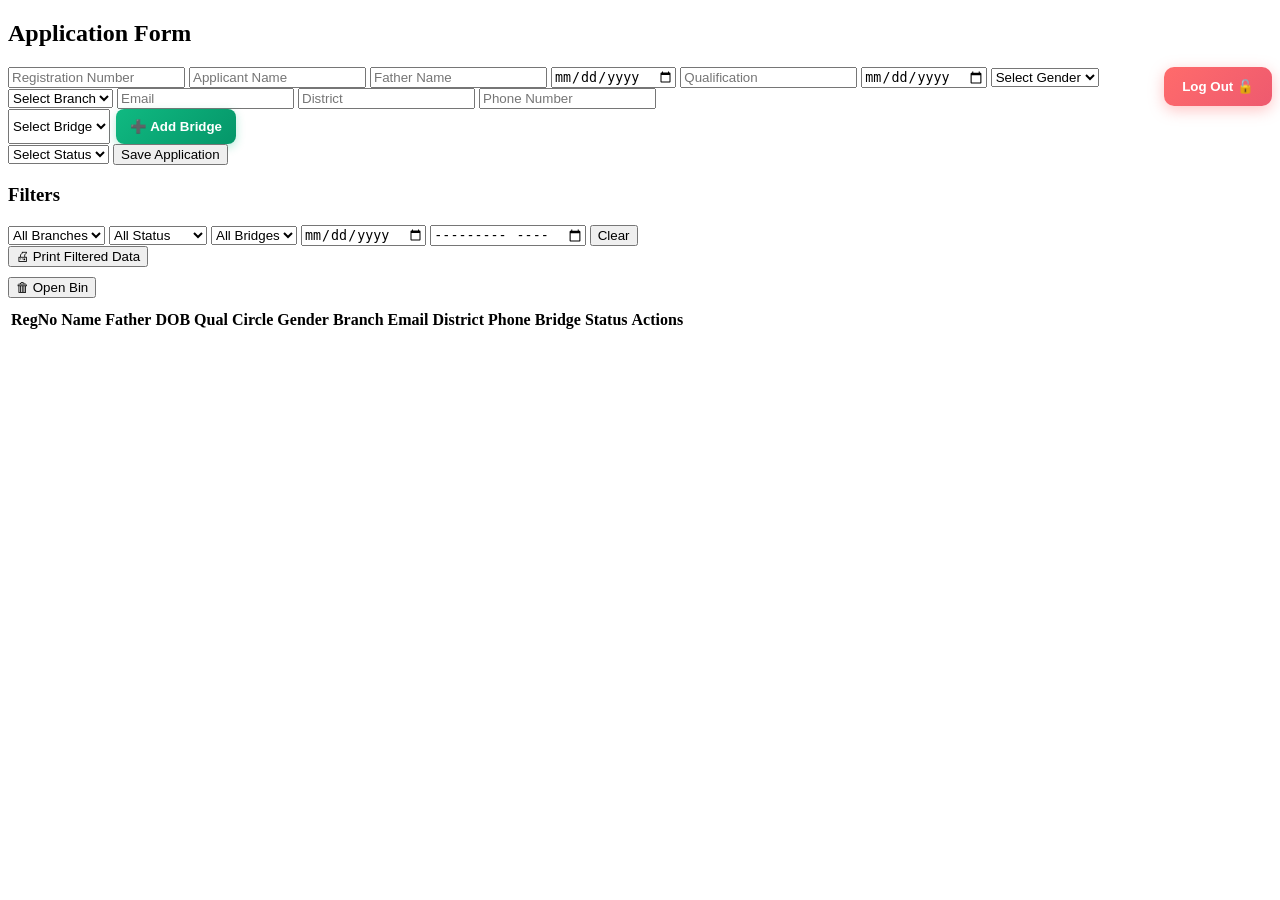
==== index.html @ e0517f66 "Update index.html" ====
<!DOCTYPE html>
<html lang="en">
<head>
<meta charset="UTF-8">
<title>Application Form</title>
<meta name="viewport" content="width=device-width, initial-scale=1.0">
<link rel="stylesheet" href="animations.css">
<link rel="stylesheet" href="style.css">
</head>
<body>

<h2>Application Form</h2>
<button onclick="logout()" style="float: right; background: linear-gradient(135deg, #ff6b6b 0%, #ee5a6f 100%); color: white; border: none; padding: 12px 18px; border-radius: 10px; cursor: pointer; font-weight: bold; box-shadow: 0 4px 15px rgba(255, 107, 107, 0.4); transition: all 0.3s ease;" onmouseover="this.style.transform='translateY(-3px)'; this.style.boxShadow='0 6px 20px rgba(255, 107, 107, 0.6)'" onmouseout="this.style.transform='translateY(0)'; this.style.boxShadow='0 4px 15px rgba(255, 107, 107, 0.4)'">
    Log Out 🔓
</button>
<form id="appForm">
  <input id="regNo" placeholder="Registration Number" required>
  <input type="hidden" id="docId">
  <input id="name" placeholder="Applicant Name" required>
  <input id="fatherName" placeholder="Father Name">
  <input id="dob" type="date" placeholder="DD-MM-YYYY" onfocus="this.showPicker && this.showPicker()">

  <input id="qualification" placeholder="Qualification">
  <input id="circleDate" type="date" placeholder="DD-MM-YYYY" onfocus="this.showPicker && this.showPicker()">

  <select id="gender">
    <option value="">Select Gender</option>
    <option>Male</option>
    <option>Female</option>
  </select>

  <select id="branch">
    <option value="">Select Branch</option>
  </select>

  <input id="email" type="email" placeholder="Email">
  <input id="district" placeholder="District">
  <input id="phone" placeholder="Phone Number">
  <div style="display:flex; gap:6px;">
  <select id="bridge">
    <option value="">Select Bridge</option>
  </select>
      <button type="button" id="addBridgeBtn" style="background: linear-gradient(135deg, #10b981 0%, #059669 100%); color: white; border: none; padding: 10px 14px; border-radius: 8px; cursor: pointer; font-weight: 600; transition: all 0.3s ease; box-shadow: 0 3px 10px rgba(16, 185, 129, 0.3);" onmouseover="this.style.transform='translateY(-2px)'; this.style.boxShadow='0 5px 15px rgba(16, 185, 129, 0.5)'" onmouseout="this.style.transform='translateY(0)'; this.style.boxShadow='0 3px 10px rgba(16, 185, 129, 0.3)'">➕ Add Bridge</button>
  </div>

  <select id="status">
    <option value="">Select Status</option>
    <option>Follow Up</option>
    <option>Confirmation</option>
    <option>Verification</option>
    <option>Refollow Up</option>
    <option>Cancel</option>
  </select>

  <button type="submit">Save Application</button>
</form>

<h3>Filters</h3>
<div class="filters">
  <select id="filterBranch">
    <option value="">All Branches</option>
  </select>

  <select id="filterStatus">
    <option value="">All Status</option>
    <option>Follow Up</option>
    <option>Confirmation</option>
    <option>Verification</option>
    <option>Refollow Up</option>
    <option>Cancel</option>
  </select>

  <select id="filterBridge">
    <option value="">All Bridges</option>
  </select>

  <input type="date" id="filterDate">
  <input type="month" id="filterMonth">
  <button type="button" id="clearFilters">Clear</button>
</div>
<button id="printFiltered" class="print-btn">🖨 Print Filtered Data</button>
<div style="margin:10px 0">
  <button id="openBinBtn" class="print-btn">🗑 Open Bin</button>
</div>

<div class="table-wrapper">
<table>
  <thead>
    <tr>
      <th>RegNo</th><th>Name</th><th>Father</th><th>DOB</th>
      <th>Qual</th><th>Circle</th><th>Gender</th><th>Branch</th>
      <th>Email</th><th>District</th><th>Phone</th><th>Bridge</th>
      <th>Status</th><th>Actions</th>
    </tr>
  </thead>
  <tbody id="tableBody"></tbody>
</table>
</div>
<script src="app.js"></script>
</body>
</html>
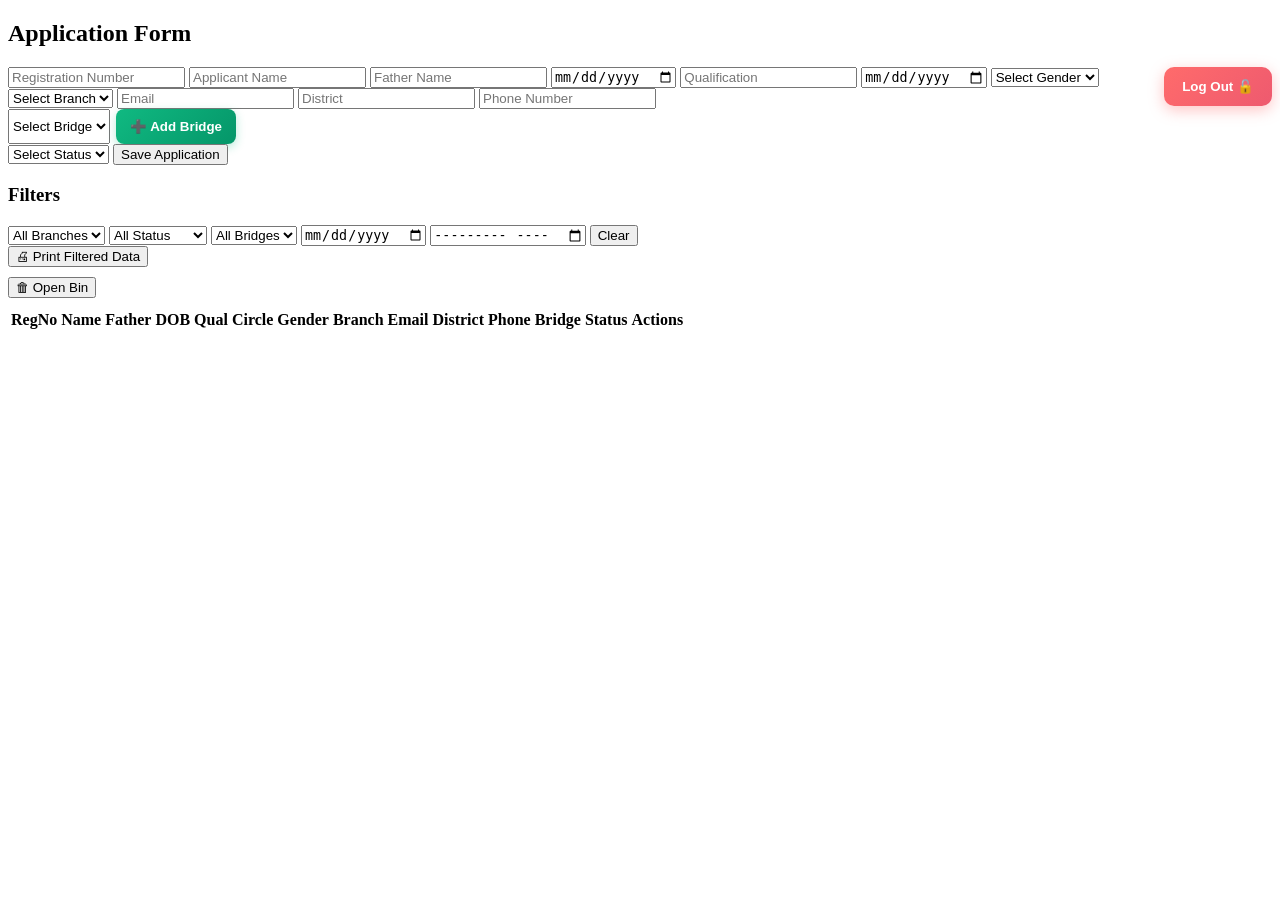
==== commit 7954e9bf: "Update index.html" ====
--- a/index.html
+++ b/index.html
@@ -5,7 +5,6 @@
 <title>Application Form</title>
 <meta name="viewport" content="width=device-width, initial-scale=1.0">
 <link rel="stylesheet" href="animations.css">
-<link rel="stylesheet" href="style.css">
 </head>
 <body>
 
@@ -99,3 +98,4 @@
 <script src="app.js"></script>
 </body>
 </html>
+
